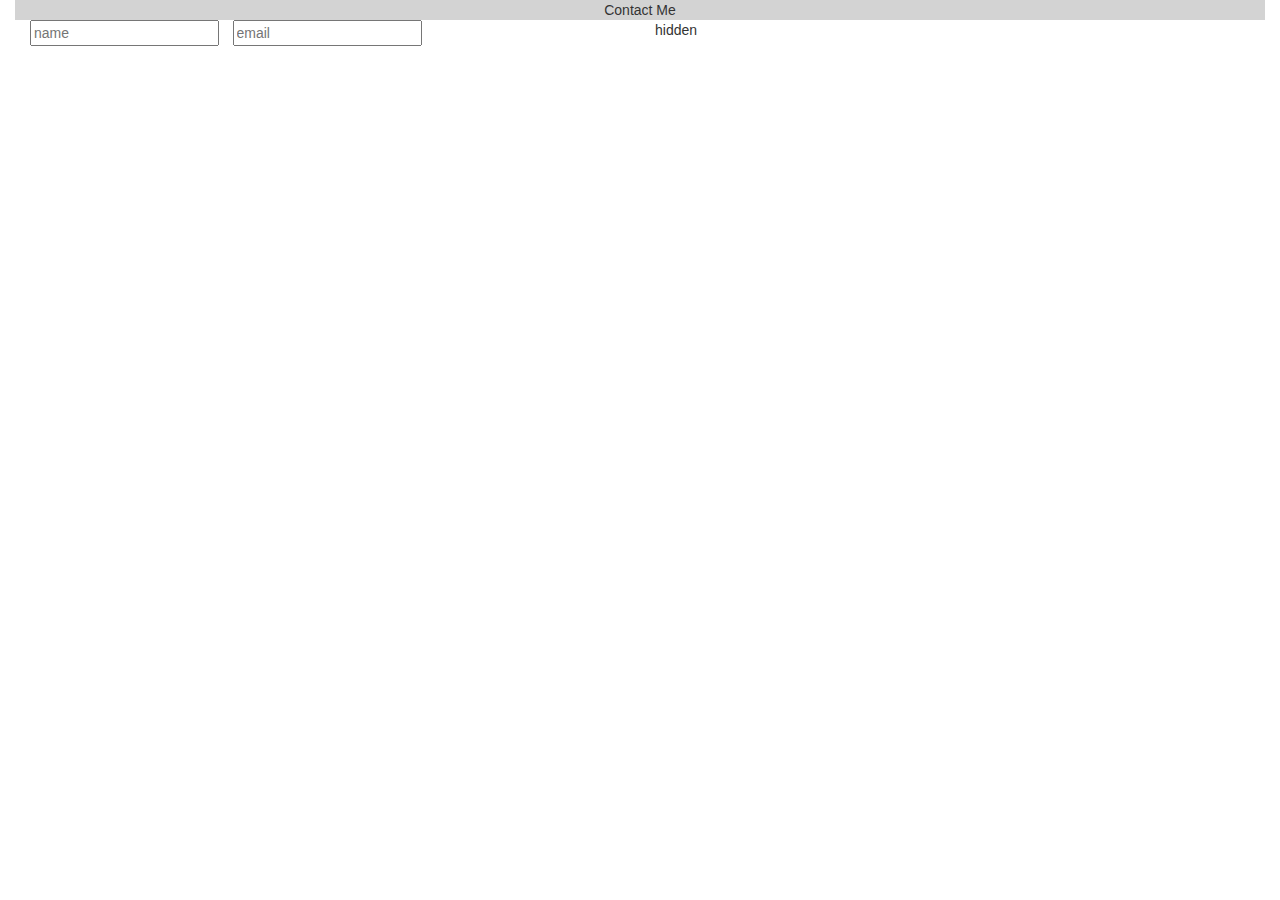
==== contact.html @ 2d15e745 "Added the introduction page" ====
<!DOCTYPE html>
<html>
	<head>
		<link rel="stylesheet" href="https://maxcdn.bootstrapcdn.com/bootstrap/3.3.7/css/bootstrap.min.css">
		<title>
			contact
		</title>
	</head>
	<body>
		<div class="col-md-12 col-xs-12 col-lg-12 col-sm-12">
			<div style="text-align:center; background-color:lightgrey">Contact Me</div>
		</div>
		<div>
			<div class="col-md-6 col-xs-6 col-lg-6 col-sm-6">
				<div class="col-md-3 col-xs-3 col-lg-3 col-sm-3">
					<input type="text" placeholder="name">
				</div>
				<div class="col-md-3 col-xs-3 col-lg-3 col-sm-3" style="margin-left:50px">
					<input type="text" placeholder="email">
				</div>
			</div>
			<div class="col-md-6 col-xs-6 col-lg-6 col-sm-6">
				hidden
			</div>
		</div>
	</body>
</html>
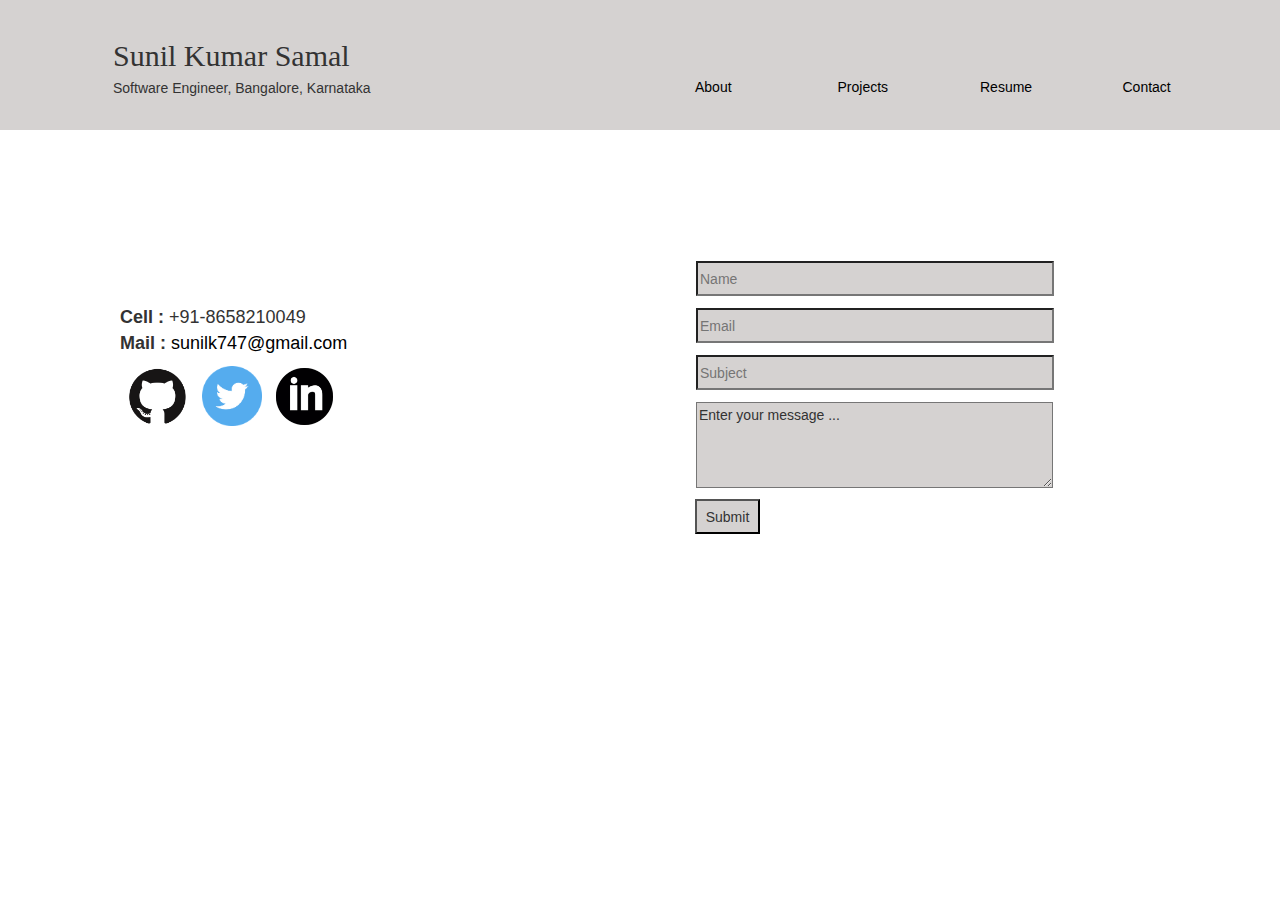
==== commit 71adb159: "Added contact page" ====
--- a/contact.html
+++ b/contact.html
@@ -1,27 +1,59 @@
 <!DOCTYPE html>
 <html>
-	<head>
-		<link rel="stylesheet" href="https://maxcdn.bootstrapcdn.com/bootstrap/3.3.7/css/bootstrap.min.css">
-		<title>
-			contact
-		</title>
-	</head>
-	<body>
-		<div class="col-md-12 col-xs-12 col-lg-12 col-sm-12">
-			<div style="text-align:center; background-color:lightgrey">Contact Me</div>
-		</div>
-		<div>
-			<div class="col-md-6 col-xs-6 col-lg-6 col-sm-6">
-				<div class="col-md-3 col-xs-3 col-lg-3 col-sm-3">
-					<input type="text" placeholder="name">
-				</div>
-				<div class="col-md-3 col-xs-3 col-lg-3 col-sm-3" style="margin-left:50px">
-					<input type="text" placeholder="email">
-				</div>
+<head>
+	<link rel="stylesheet" href="https://maxcdn.bootstrapcdn.com/bootstrap/3.3.7/css/bootstrap.min.css">
+	<link rel="stylesheet" href="index.css">
+	<link rel="stylesheet" href="contact.css">
+	<title>
+		contact
+	</title>
+</head>
+<body>
+	<div class="col-md-12 col-xs-12 col-lg-12 col-sm-12" style="padding: 0">
+		<div class="nav-bar">
+			<div class="col-md-6 col-xs-6 col-lg-6 col-sm-6 intro">
+				<div id="name">Sunil Kumar Samal</div>
+				<div id="desg">Software Engineer, Bangalore, Karnataka</div>
 			</div>
-			<div class="col-md-6 col-xs-6 col-lg-6 col-sm-6">
-				hidden
+
+			<div class="col-md-6 col-xs-6 col-lg-6 col-sm-6 contents">
+				<ul>
+					<li>
+						<a href="index.html">About</a>
+					</li>
+					<li>
+						<a href="">Projects</a>
+					</li>
+					<li>
+						<a href="">Resume</a>
+					</li>
+					<li>
+						<a href="contact.html">Contact</a>
+					</li>
+				</ul>
 			</div>
 		</div>
-	</body>
+	</div>
+	<div>
+		<div class="col-md-6 col-xs-6 col-lg-6 col-sm-6 logos">
+		<div><font size="4"><span><b>Cell :</b></span><span> +91-8658210049</span></font></div>
+		<div><font size="4"><span><b>Mail :</b></span><a href="mailto:sunilk747@gmail.com"> sunilk747@gmail.com</a></span></font></div>
+		<div id="github"><a href="https://github.com/sunilk747"><img src="pics/github.png" alt="github" style="height:75px"></a></div>
+		<div id="twitter"><a href="https://twitter.com/_sunilkumar_"><img src="pics/twitter.png" alt="" style="height:60px; margin:10px; margin-left:3px"></a></div>
+		<div id="linkedin"><a href="https://www.linkedin.com/in/sunil-kumar-samal/"><img src="pics/linkedin.png" alt="linkedin" style="height:57px"></a></div>
+		</div>
+		<div class="col-md-6 col-xs-6 col-lg-6 col-sm-6" style="margin-left: -105px">
+			<div>
+				<form style="margin-left: 35px; margin-top: 125px">
+					<input type="text" placeholder="Name" style="margin: 6px"> <br>
+					<input type="text" placeholder="Email" style="margin: 6px"> <br>
+					<input type="text" placeholder="Subject" style="margin: 6px"> <br>
+					<textarea rows="4" cols="50" style="margin:6px; width: 357px; background-color: #D5D2D1">Enter your message ...</textarea> <br>
+					<input type="submit" value="Submit" style="width:65px; margin-left: 5px">
+				</form>
+			</div>
+		</div>
+	</div>
+</body>
+
 </html>--- a/index.css
+++ b/index.css
@@ -0,0 +1,53 @@
+.intro {
+   margin-top: 35px;
+}
+
+#name {
+    font-family: Palatino; 
+    font-size: 30px;
+    padding-left:98px
+}
+
+#desg {
+    padding-left: 98px;
+}
+
+.contents {
+   margin-top: 77px;
+}
+.nav-bar{
+    height: 130px;
+    background-color:#D5D2D1  ;
+    width: 100%;
+}
+
+li {
+    display: inline;
+    float: left;
+    width: 25%;
+}
+
+li a:hover {
+    color: white;
+    text-decoration: none;
+}
+
+a {
+    color: black;
+    text-decoration: none;
+}
+
+ul {
+    width: 100%;
+}
+
+.profilepic {
+    padding-top: 45px;
+    padding-left: 115px;
+}
+
+.about {
+    padding-top: 75px;
+    font-size: 25px;
+    
+}--- a/contact.css
+++ b/contact.css
@@ -0,0 +1,15 @@
+input {
+    height: 35px;
+    width: 358px;
+    background-color: #D5D2D1;  
+}
+
+.logos {
+    /* text-align: center; */
+    margin-top: 175px;
+    margin-left: 105px;
+}
+
+#github, #linkedin, #twitter {
+    display: inline;
+}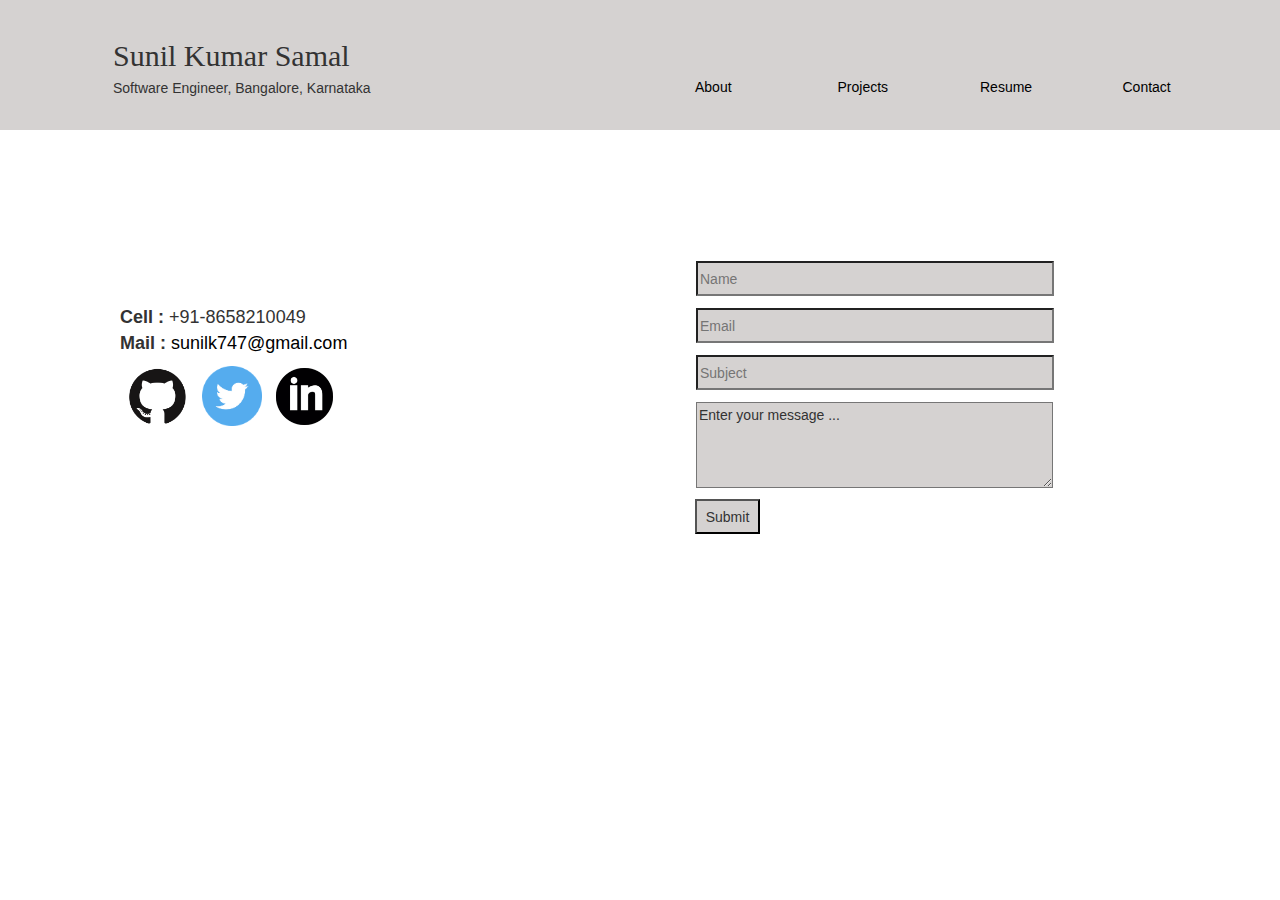
==== commit ff6cf0b6: "Corrected Indentation" ====
--- a/contact.html
+++ b/contact.html
@@ -1,5 +1,6 @@
 <!DOCTYPE html>
 <html>
+
 <head>
 	<link rel="stylesheet" href="https://maxcdn.bootstrapcdn.com/bootstrap/3.3.7/css/bootstrap.min.css">
 	<link rel="stylesheet" href="index.css">
@@ -8,6 +9,7 @@
 		contact
 	</title>
 </head>
+
 <body>
 	<div class="col-md-12 col-xs-12 col-lg-12 col-sm-12" style="padding: 0">
 		<div class="nav-bar">
@@ -36,19 +38,50 @@
 	</div>
 	<div>
 		<div class="col-md-6 col-xs-6 col-lg-6 col-sm-6 logos">
-		<div><font size="4"><span><b>Cell :</b></span><span> +91-8658210049</span></font></div>
-		<div><font size="4"><span><b>Mail :</b></span><a href="mailto:sunilk747@gmail.com"> sunilk747@gmail.com</a></span></font></div>
-		<div id="github"><a href="https://github.com/sunilk747"><img src="pics/github.png" alt="github" style="height:75px"></a></div>
-		<div id="twitter"><a href="https://twitter.com/_sunilkumar_"><img src="pics/twitter.png" alt="" style="height:60px; margin:10px; margin-left:3px"></a></div>
-		<div id="linkedin"><a href="https://www.linkedin.com/in/sunil-kumar-samal/"><img src="pics/linkedin.png" alt="linkedin" style="height:57px"></a></div>
+			<div>
+				<font size="4">
+					<span>
+						<b>Cell :</b>
+					</span>
+					<span> +91-8658210049</span>
+				</font>
+			</div>
+			<div>
+				<font size="4">
+					<span>
+						<b>Mail :</b>
+					</span>
+					<a href="mailto:sunilk747@gmail.com"> sunilk747@gmail.com</a>
+					</span>
+				</font>
+			</div>
+			<div id="github">
+				<a href="https://github.com/sunilk747">
+					<img src="pics/github.png" alt="github" style="height:75px">
+				</a>
+			</div>
+			<div id="twitter">
+				<a href="https://twitter.com/_sunilkumar_">
+					<img src="pics/twitter.png" alt="" style="height:60px; margin:10px; margin-left:3px">
+				</a>
+			</div>
+			<div id="linkedin">
+				<a href="https://www.linkedin.com/in/sunil-kumar-samal/">
+					<img src="pics/linkedin.png" alt="linkedin" style="height:57px">
+				</a>
+			</div>
 		</div>
 		<div class="col-md-6 col-xs-6 col-lg-6 col-sm-6" style="margin-left: -105px">
 			<div>
 				<form style="margin-left: 35px; margin-top: 125px">
-					<input type="text" placeholder="Name" style="margin: 6px"> <br>
-					<input type="text" placeholder="Email" style="margin: 6px"> <br>
-					<input type="text" placeholder="Subject" style="margin: 6px"> <br>
-					<textarea rows="4" cols="50" style="margin:6px; width: 357px; background-color: #D5D2D1">Enter your message ...</textarea> <br>
+					<input type="text" placeholder="Name" style="margin: 6px">
+					<br>
+					<input type="text" placeholder="Email" style="margin: 6px">
+					<br>
+					<input type="text" placeholder="Subject" style="margin: 6px">
+					<br>
+					<textarea rows="4" cols="50" style="margin:6px; width: 357px; background-color: #D5D2D1">Enter your message ...</textarea>
+					<br>
 					<input type="submit" value="Submit" style="width:65px; margin-left: 5px">
 				</form>
 			</div>
